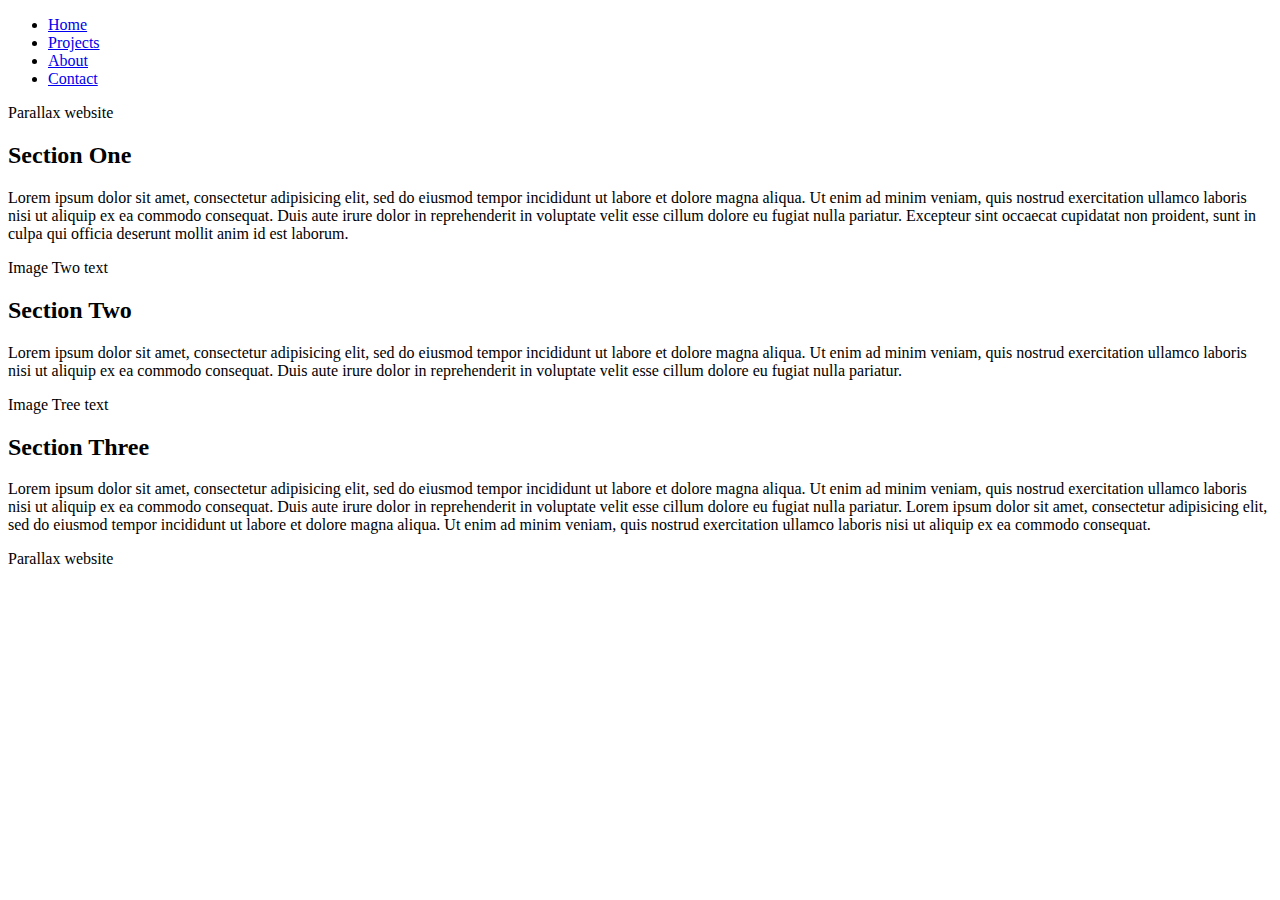
==== index.html @ 7eb8d669 "Added content" ====
<!DOCTYPE html>
<html lang="en">
<head>
	<meta charset="UTF-8">
	<meta name="viewport" content="width=device-width, initial-scale=1.0">
	<title>Parallax Portfolio</title>
	<link rel="stylesheet" href="css/style.css">
</head>
<body>			
	<header class="header">		
		<nav>
			<ul>
				<li><a class="headerlist" href="index.html">Home</a></li>
				<li><a class="headerlist" href="#">Projects</a></li>
				<li><a class="headerlist" href="#">About</a></li>
				<li><a class="headerlist" href="#">Contact</a></li>
			</ul>
		</nav>	
	</header>

	<div class="pimg1">
		<div class="ptext">
			<span class="border">
				Parallax website
			</span>	
		</div>
	</div>

	<section class="section section-light">
		<h2>Section One</h2>
			<p> 
			Lorem ipsum dolor sit amet, consectetur adipisicing elit, sed do eiusmod
			tempor incididunt ut labore et dolore magna aliqua. Ut enim ad minim veniam,
			quis nostrud exercitation ullamco laboris nisi ut aliquip ex ea commodo
			consequat. Duis aute irure dolor in reprehenderit in voluptate velit esse
			cillum dolore eu fugiat nulla pariatur. Excepteur sint occaecat cupidatat non
			proident, sunt in culpa qui officia deserunt mollit anim id est laborum.
			</p>		
	</section>		

	<div class="pimg2">
			<div class="ptext">
				<span class="border">
					Image Two text
				</span>	
			</div>
	</div>

	<section class="section section-dark">
		<H2>Section Two</h2>
			<p> Lorem ipsum dolor sit amet, consectetur adipisicing elit, sed do eiusmod
			tempor incididunt ut labore et dolore magna aliqua. Ut enim ad minim veniam,
			quis nostrud exercitation ullamco laboris nisi ut aliquip ex ea commodo
			consequat. Duis aute irure dolor in reprehenderit in voluptate velit esse
			cillum dolore eu fugiat nulla pariatur. 
		</p>		
	</section>

	<div class="pimg3">
		<div class="ptext">
			<span class="border">
				Image Tree text
			</span>	
		</div>
	</div>

	<section class="section section-light">
			<H2>Section Three</h2>
				<p> Lorem ipsum dolor sit amet, consectetur adipisicing elit, sed do eiusmod
				tempor incididunt ut labore et dolore magna aliqua. Ut enim ad minim veniam,
				quis nostrud exercitation ullamco laboris nisi ut aliquip ex ea commodo
				consequat. Duis aute irure dolor in reprehenderit in voluptate velit esse
				cillum dolore eu fugiat nulla pariatur. Lorem ipsum dolor sit amet, consectetur adipisicing elit, sed do eiusmod
	tempor incididunt ut labore et dolore magna aliqua. Ut enim ad minim veniam,
	quis nostrud exercitation ullamco laboris nisi ut aliquip ex ea commodo
	consequat.
			</p>		
	</section>

	<div class="pimg1">
		<div class="ptext">
			<span class="border">
				Parallax website
			</span>	
		</div>
	</div>
</body>
</html>
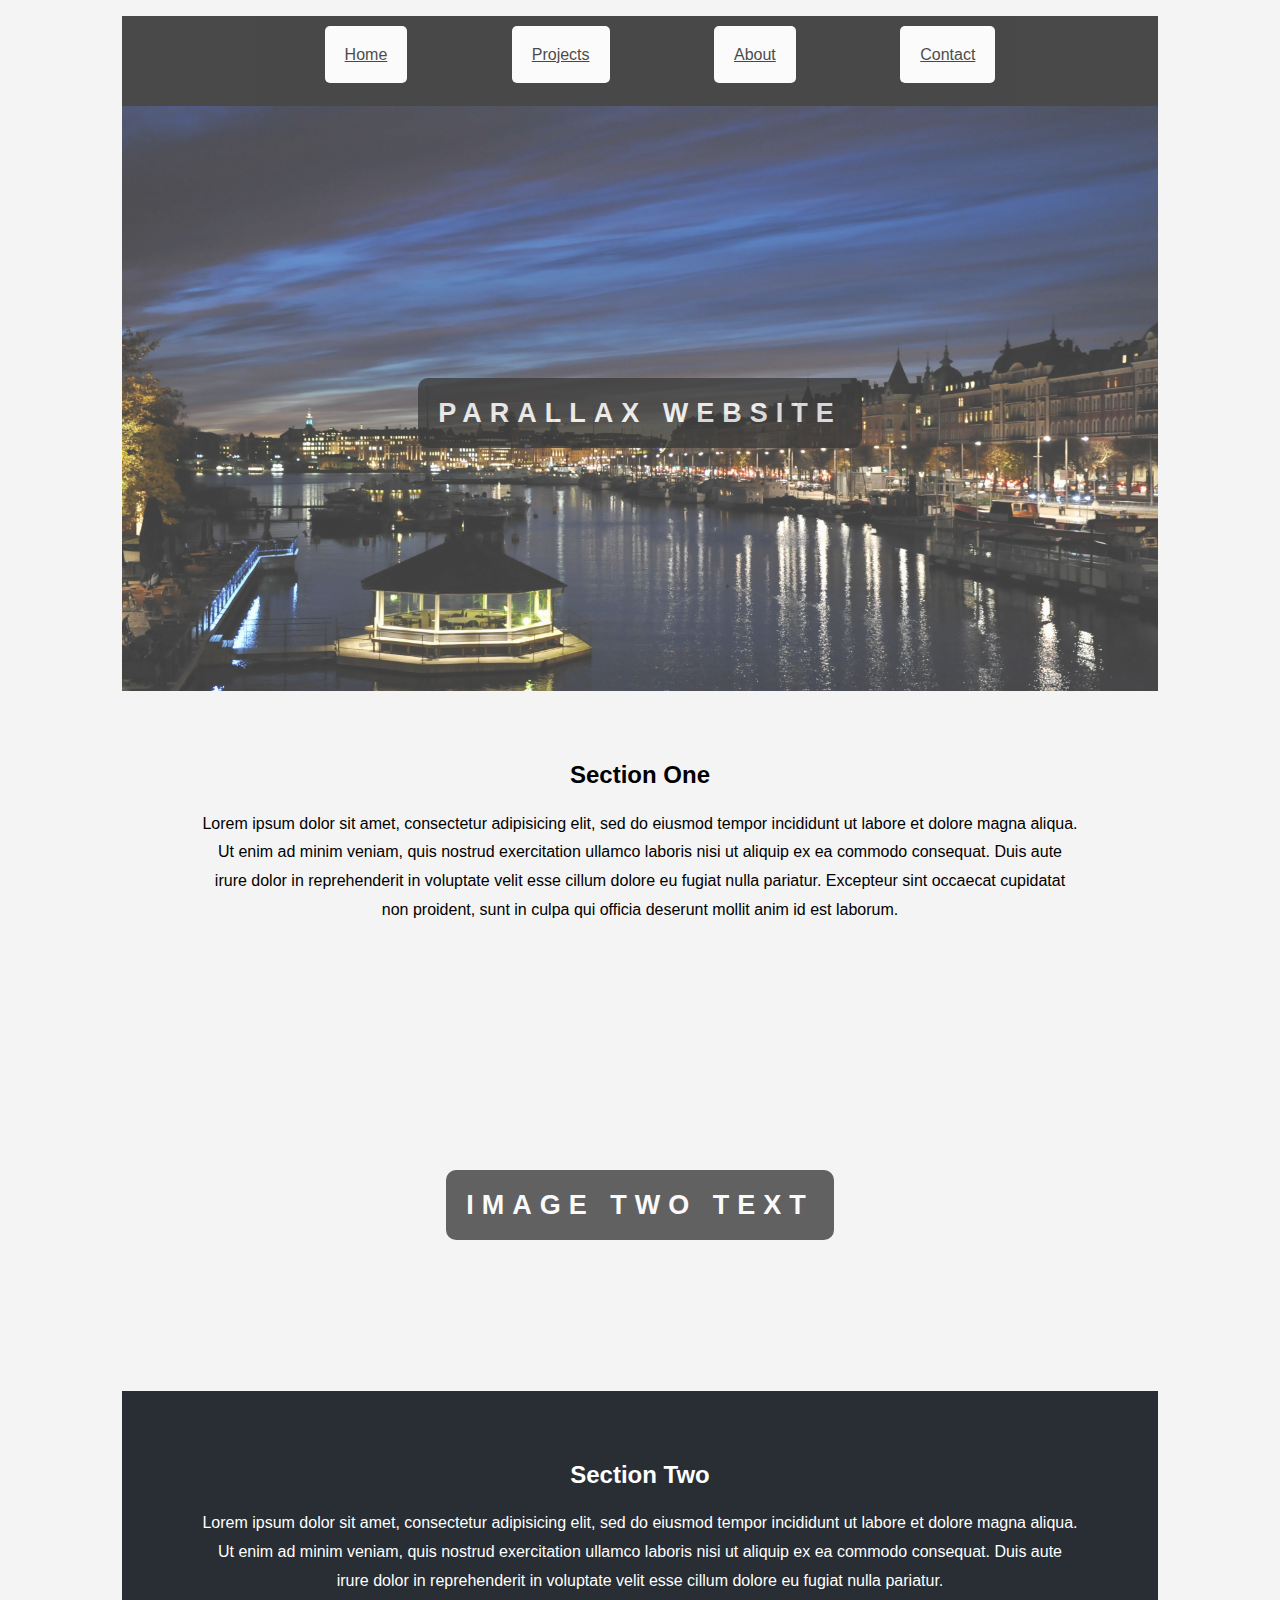
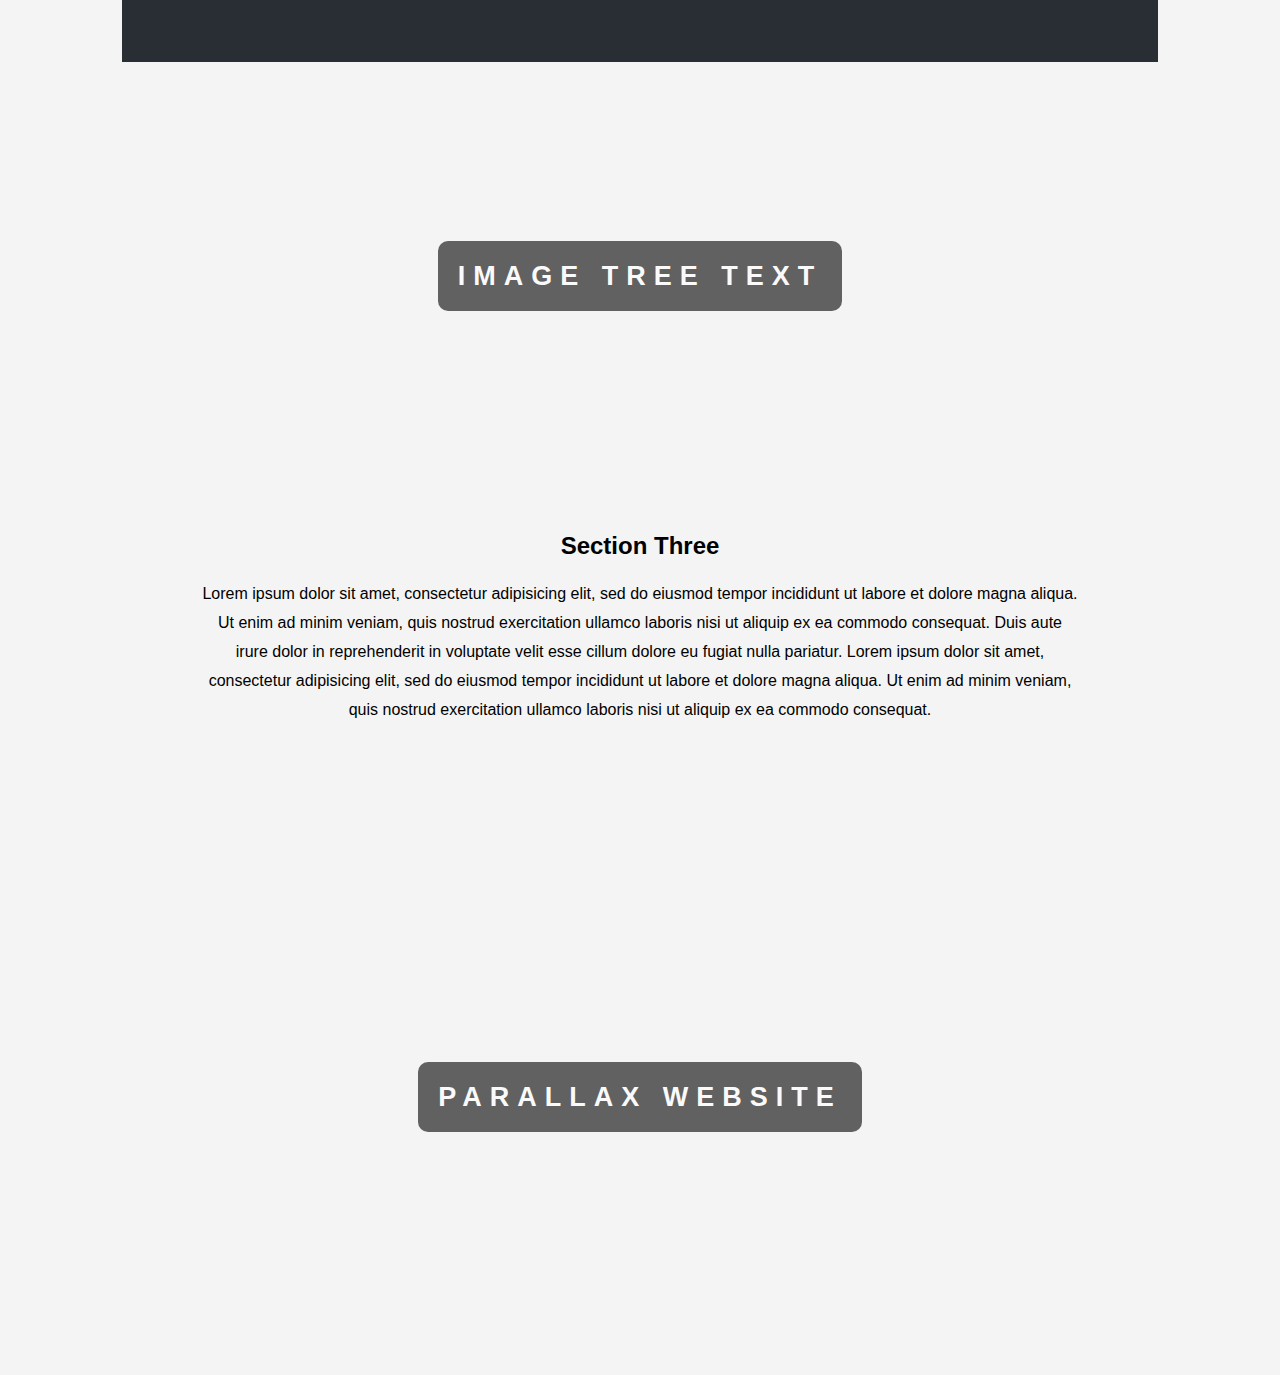
==== commit bf3949a1: "Edited Index.html and about.html + the corresponding css files" ====
--- a/index.html
+++ b/index.html
@@ -4,7 +4,7 @@
 	<meta charset="UTF-8">
 	<meta name="viewport" content="width=device-width, initial-scale=1.0">
 	<title>Parallax Portfolio</title>
-	<link rel="stylesheet" href="css/style.css">
+	<link rel="stylesheet" href="css/styleindex.css">
 </head>
 <body>			
 	<header class="header">		
@@ -12,7 +12,7 @@
 			<ul>
 				<li><a class="headerlist" href="index.html">Home</a></li>
 				<li><a class="headerlist" href="#">Projects</a></li>
-				<li><a class="headerlist" href="#">About</a></li>
+				<li><a class="headerlist" href="about.html">About</a></li>
 				<li><a class="headerlist" href="#">Contact</a></li>
 			</ul>
 		</nav>	
--- a/css/styleindex.css
+++ b/css/styleindex.css
@@ -0,0 +1,110 @@
+.header{
+	background-color: black;
+	opacity: 0.7;
+	position: relative;
+	height: 10%;
+	text-align: center;
+	list-style: none;
+	top: 0;
+
+
+}	
+
+.headerlist{
+	position: relative;
+	background-color: #FFFFFF;
+	opacity: 1;
+	color: #000;
+	padding: 20px;
+	border-radius: 5px;	
+	margin: 50px;
+	text-align: center;
+	top: 25px;
+}	
+
+.header li {
+display: inline-block;
+
+}
+
+
+body, html {
+	height: 100%;
+	margin:0;
+	font-size: 16px;
+	font-family: sans-serif;
+	font-weight: 400;
+	line-height: 1.8em;
+	color: black;
+	background-color: #f4f4f4;
+	width: 90%;
+	margin: 0 auto;
+
+}
+
+.pimg1, .pimg2, .pimg3 {
+	position: relative;
+	opacity: 0.75;
+	background-position: center;
+	background-size: cover;
+	background-repeat: no-repeat;
+	background-attachment: fixed;
+
+}
+
+.pimg1{
+	background-image: url('../Img/Stock1.jpeg');
+	min-height: 65%;
+
+}
+
+.pimg2{
+	background-image: url('../Img/Stock2.jpg');
+	min-height: 400px;
+	
+}
+
+.pimg3{
+	background-image: url('../Img/Stock3.jpeg');
+	min-height: 400px;
+	
+}
+
+.section{
+	text-align: center;
+	padding: 50px 80px;
+}
+
+.section-light{
+	background-color: #f4f4f4;
+	color: black;
+}
+
+.section-dark{
+	background-color: #282e34;
+	color: white;
+}
+
+.ptext{
+	position: absolute;
+	top: 50%;
+	width: 100%;
+	font-weight: bold;
+	text-align: center;
+	color: #FFFFFF;
+	font-size: 27px;
+	letter-spacing: 8px;
+	text-transform: uppercase;
+
+}
+
+.ptext .border{
+	background-color: black;
+	color: white;
+	padding: 20px;
+	opacity: 0.80;
+	border-radius: 10px;
+	text-align: center;
+}
+
+
